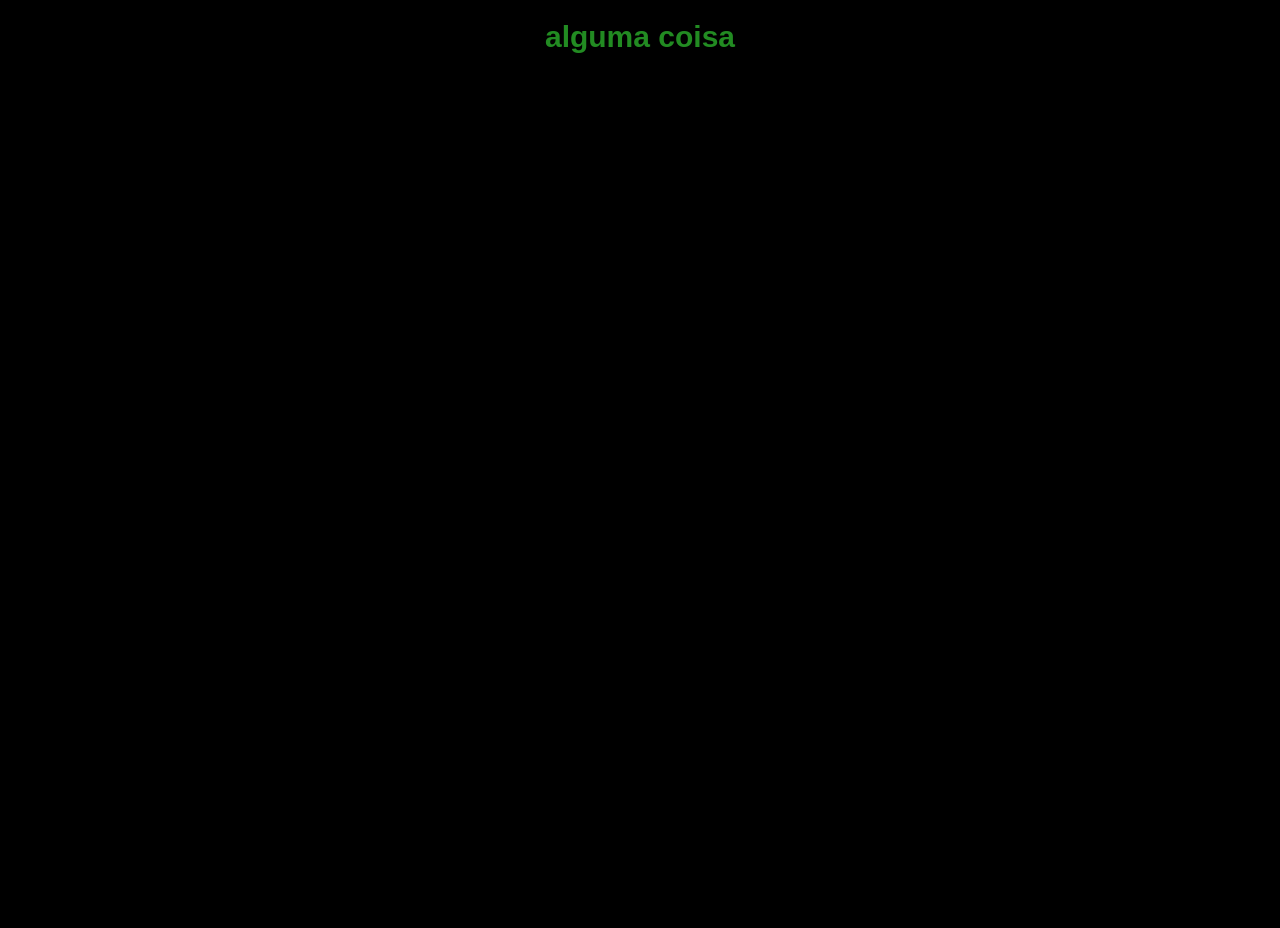
==== Aplicativos/segundapagina.html @ 8e6bfd8a "Add files via upload" ====
<!DOCTYPE html>
<html lang="en">
<head>
    <meta charset="UTF-8">
    <meta name="viewport" content="width=device-width, initial-scale=1.0">
    <link rel="stylesheet" href="style.css">
    <title>Pagina interativa</title>
</head>
<body>
    <h1>alguma coisa</h1>
</body>
</html>
---- Aplicativos/style.css ----
body{   
    background-color: black;
    color: forestgreen;
    font-family: 'Orbitron', sans-serif;
    overflow-x: hidden;
    min-height: 100vh;
    display: block;  
}


h1{         

    text-align: center;
    font-size: 30px;
    padding-bottom: 50px;

 
}

p{      
    margin-left: 30px;
    font-size:20px;
}
.Primeira-imagem{
    text-align: center;
}
.Botao_SegundaPagina{
    text-align: center;
}

button{
    background-color: forestgreen;
    border-radius: 15px;
    padding: 10px 15px;
    cursor:grab;       
}
button.houver{
    background-color: white;
}
button.active{
    background-color: aliceblue;
}
@keyframes slideup{ 
    from{ transform: translatey(50px); opacity: 0;}
    to{transform: translatey(0);opacity: 1;}
}
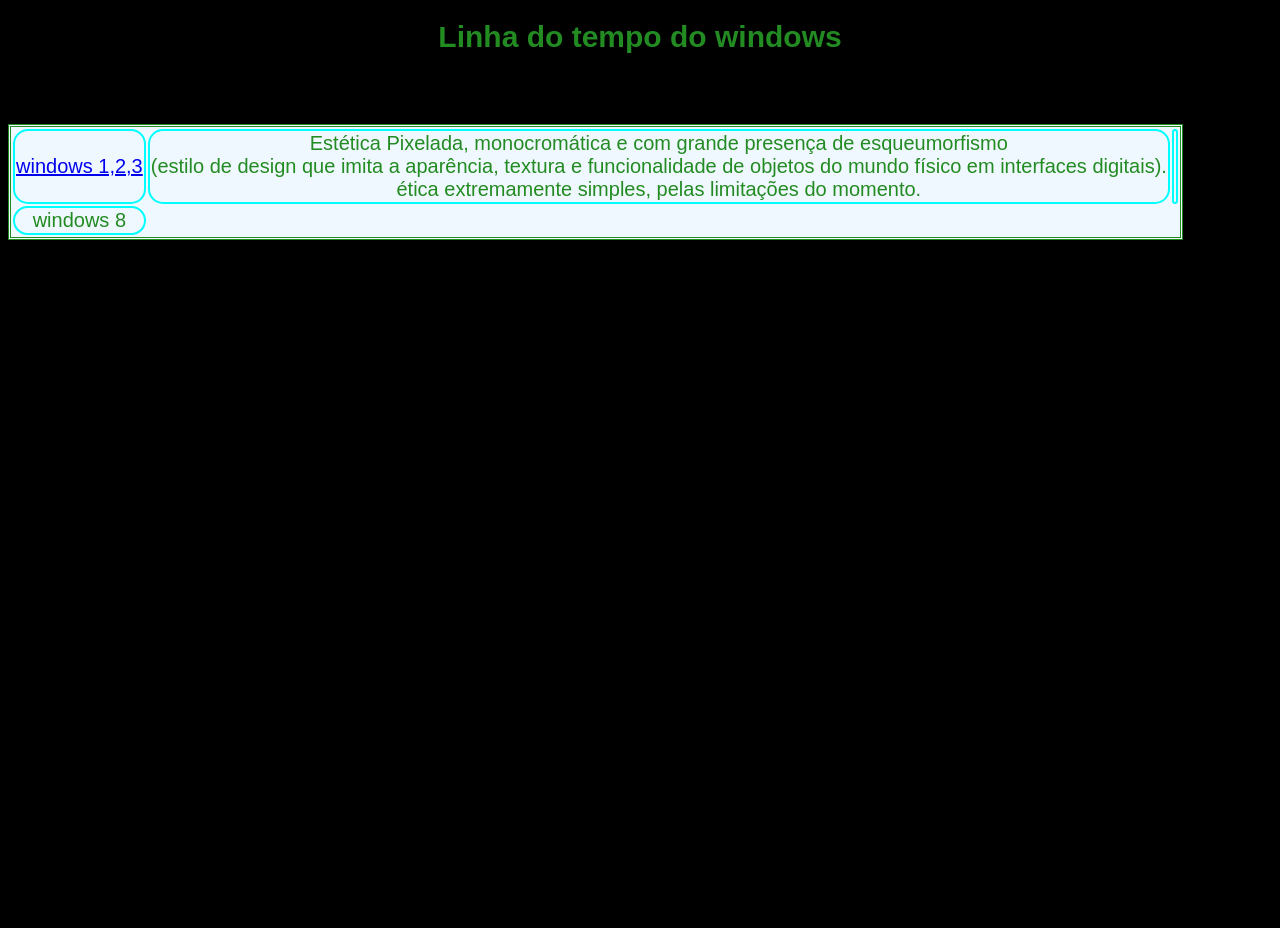
==== commit 5690f610: "Segunda versão do código com table(falta formatar) Tem que formatar o codigo deixar mais bonito e co" ====
--- a/Aplicativos/segundapagina.html
+++ b/Aplicativos/segundapagina.html
@@ -4,9 +4,19 @@
     <meta charset="UTF-8">
     <meta name="viewport" content="width=device-width, initial-scale=1.0">
     <link rel="stylesheet" href="style.css">
-    <title>Pagina interativa</title>
+    <title>Saiba mais</title>
 </head>
 <body>
-    <h1>alguma coisa</h1>
+    <h1>Linha do tempo do windows</h1>
+    <table>
+        <tr>
+            <td><a href="windows.html">windows 1,2,3</a></td>
+            <td>Estética Pixelada, monocromática e com grande presença de esqueumorfismo <br>(estilo de design que imita a aparência, textura e funcionalidade de objetos do mundo físico em interfaces digitais). <br>ética extremamente simples, pelas limitações do momento.</td>
+            <td></td>
+        </tr>
+        <tr>
+            <td>windows 8</td>
+        </tr>
+    </table>
 </body>
 </html>
--- a/Aplicativos/style.css
+++ b/Aplicativos/style.css
@@ -1,7 +1,7 @@
 body{   
-    background-color: black;
+    background-color: rgb(0, 0, 0);
     color: forestgreen;
-    font-family: 'Orbitron', sans-serif;
+    font-family:Arial, Helvetica, sans-serif; 
     overflow-x: hidden;
     min-height: 100vh;
     display: block;  
@@ -43,4 +43,18 @@
 @keyframes slideup{ 
     from{ transform: translatey(50px); opacity: 0;}
     to{transform: translatey(0);opacity: 1;}
+}
+table{
+    border: 3px double;
+    background-color: aliceblue;
+}
+td{
+    font-size: 20px;
+    border: 2px double aqua;
+    text-align: center;
+    border-radius: 15px;
+}
+.imagem-table{
+    
+
 }
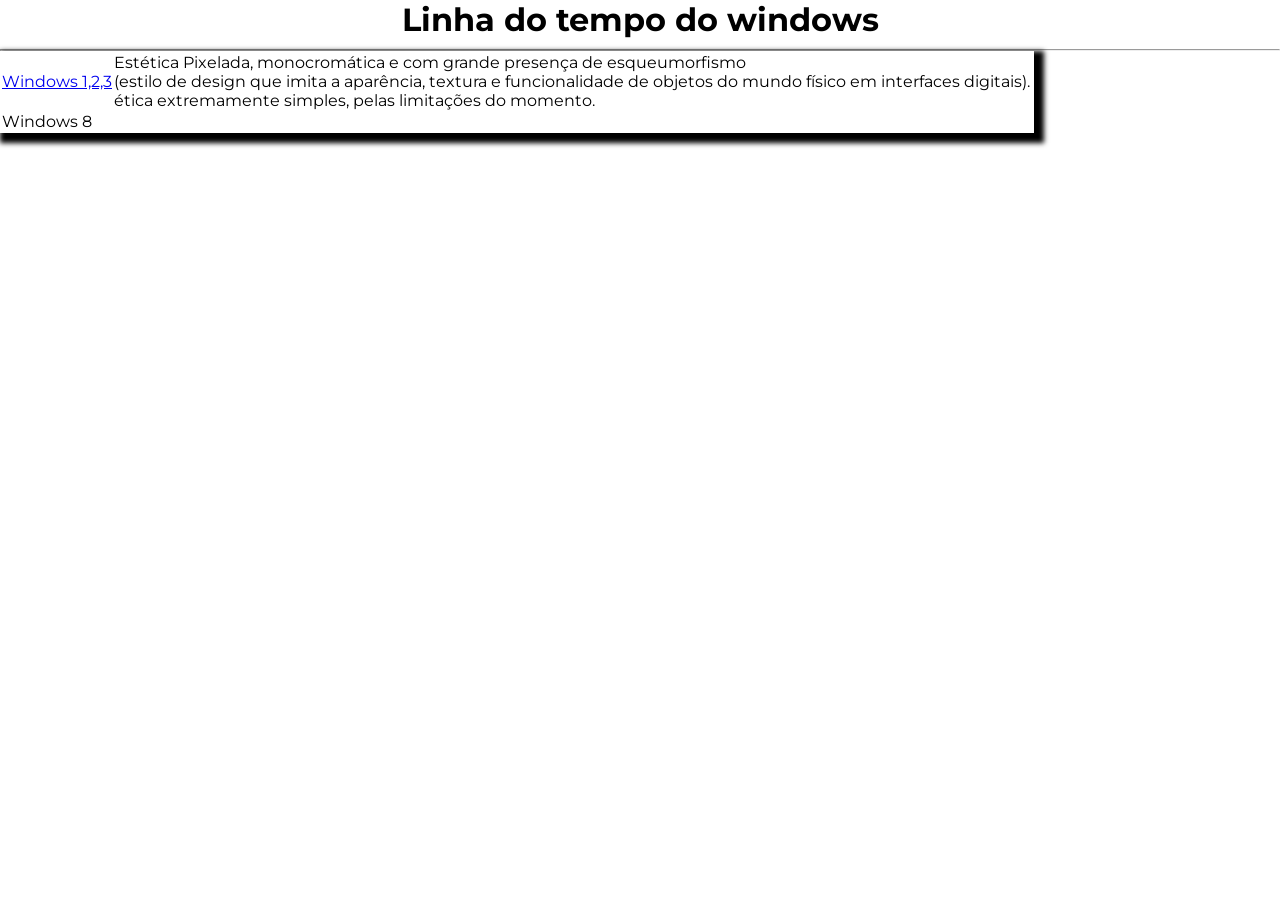
==== commit d2f583b9: "Modificações Co-authored-by: Matheus Ferreira Jordão <MatheusJordao12@users.noreply.github.com>" ====
--- a/Aplicativos/segundapagina.html
+++ b/Aplicativos/segundapagina.html
@@ -3,19 +3,21 @@
 <head>
     <meta charset="UTF-8">
     <meta name="viewport" content="width=device-width, initial-scale=1.0">
-    <link rel="stylesheet" href="style.css">
+    <link rel="stylesheet" href="./css/segundapagina.css">
+    <link rel="stylesheet" href="./css/estiloprincipal.css">
     <title>Saiba mais</title>
 </head>
 <body>
     <h1>Linha do tempo do windows</h1>
+    <hr>
     <table>
         <tr>
-            <td><a href="windows.html">windows 1,2,3</a></td>
+            <td><a href="windows1.html">Windows 1,2,3</a></td>
             <td>Estética Pixelada, monocromática e com grande presença de esqueumorfismo <br>(estilo de design que imita a aparência, textura e funcionalidade de objetos do mundo físico em interfaces digitais). <br>ética extremamente simples, pelas limitações do momento.</td>
             <td></td>
-        </tr>
+        </tr>   
         <tr>
-            <td>windows 8</td>
+            <td>Windows 8</td>
         </tr>
     </table>
 </body>
--- a/Aplicativos/css/segundapagina.css
+++ b/Aplicativos/css/segundapagina.css
@@ -0,0 +1,9 @@
+h1 {
+    text-align: center;
+    margin-bottom: 10px;
+}
+
+table{
+    align-items: center;
+    box-shadow: 5px 5px 5px 5px black;
+}
--- a/Aplicativos/css/estiloprincipal.css
+++ b/Aplicativos/css/estiloprincipal.css
@@ -0,0 +1,12 @@
+@import url('https://fonts.googleapis.com/css2?family=Montserrat:ital,wght@0,100..900;1,100..900&display=swap');
+
+* {
+    margin: 0;
+    padding: 0;
+}
+
+body {
+    font-family: 'Montserrat', sans-serif;
+    background-color: white;
+    color: black;
+}
